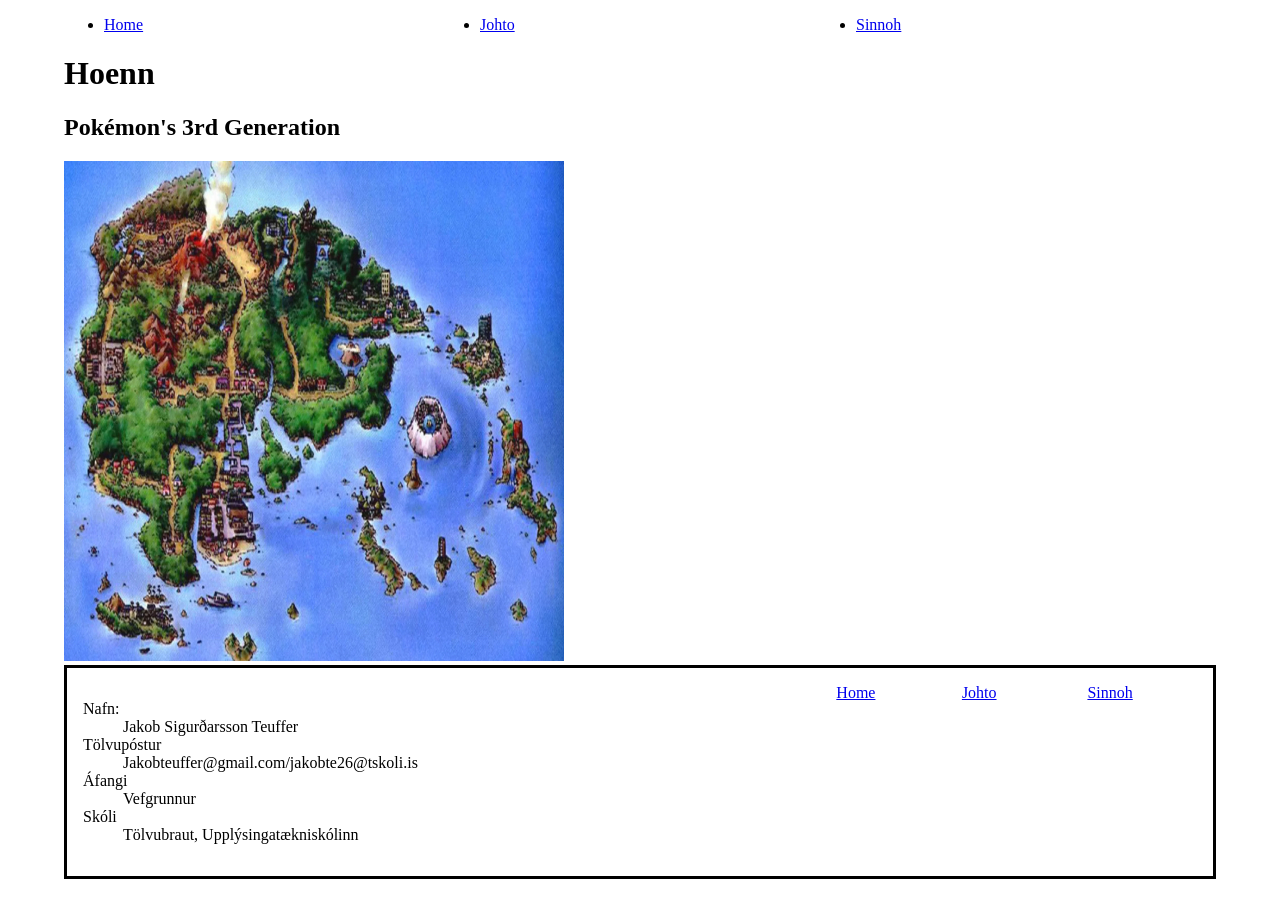
==== hoenn.html @ fdeabd58 "Add files via upload" ====
<!DOCTYPE html>
<html lang="en">
<head>
    <meta charset="UTF-8">
    <meta name="viewport" content="width=device-width, initial-scale=1.0">
    <link rel="stylesheet" href="subpages.css">
    <title>Hoenn</title>
</head>
<body>
    <nav>
        <ul class="container col-3">
            <li><a href="index.html">Home</a></li>
            <li><a href="johto.html">Johto</a></li>
            <li><a href="sinnoh.html">Sinnoh</a></li>
        </ul>
    </nav>
    <header>
        <h1>Hoenn</h1>
        <h2>Pokémon's 3rd Generation</h2>
    </header>
    <img src="Hoenn_map-500x500.jpg" alt="Hoenn map">
    <footer class="container col-3">
        <dl><!--Description list, nafn tölvupóstur, áfangi og skóli-->
				<dt>Nafn:</dt>
					<dd>Jakob Sigurðarsson Teuffer</dd>
				<dt>Tölvupóstur</dt>
					<dd>Jakobteuffer@gmail.com/jakobte26@tskoli.is</dd>
				<dt>Áfangi</dt>
					<dd>Vefgrunnur</dd>
				<dt>Skóli</dt>
					<dd>Tölvubraut, Upplýsingatækniskólinn</dd>
    	</dl>
        <iframe src="https://www.google.com/maps/embed?pb=!1m18!1m12!1m3!1d694.4551203267292!2d139.7292989953987!3d35.660795021329136!2m3!1f0!2f0!3f0!3m2!1i1024!2i768!4f13.1!3m3!1m2!1s0x6018eaf5cd33dde1%3A0x53dc97121c168887!2sPok%C3%A9mon%20Company!5e0!3m2!1sen!2sis!4v1790932168951!5m2!1sen!2sis" width="600" height="450" style="border:0;" allowfullscreen="" loading="lazy" referrerpolicy="strict-origin-when-cross-origin"></iframe>
        <nav class="container col-3">        
            <a href="index.html">Home</a>
            <a href="johto.html">Johto</a>
            <a href="sinnoh.html">Sinnoh</a>
        </nav>
    </footer>
</body>
</html>
---- subpages.css ----
body {
    margin: 0 5%;
    max-width: 1280px;
    padding: 0;
}

.container {
    display: grid;
}

.col-2,
.col-3 {
    grid-template-columns: 1fr;
    gap: 1em;
}

main{
    margin: 16px;
    background-color: #262626;
    padding: 16px;
    border: 9px solid blue;
}

footer{
    border: 3px solid;
    padding: 16px;
}

iframe{
    width: 100%;
    height: auto;
}

@media screen and (min-width:48em) {
    .col-2{
        grid-template-columns: 1fr 1fr;
    }
    .col-3{
        grid-template-columns: 1fr 1fr 1fr;
    }
}
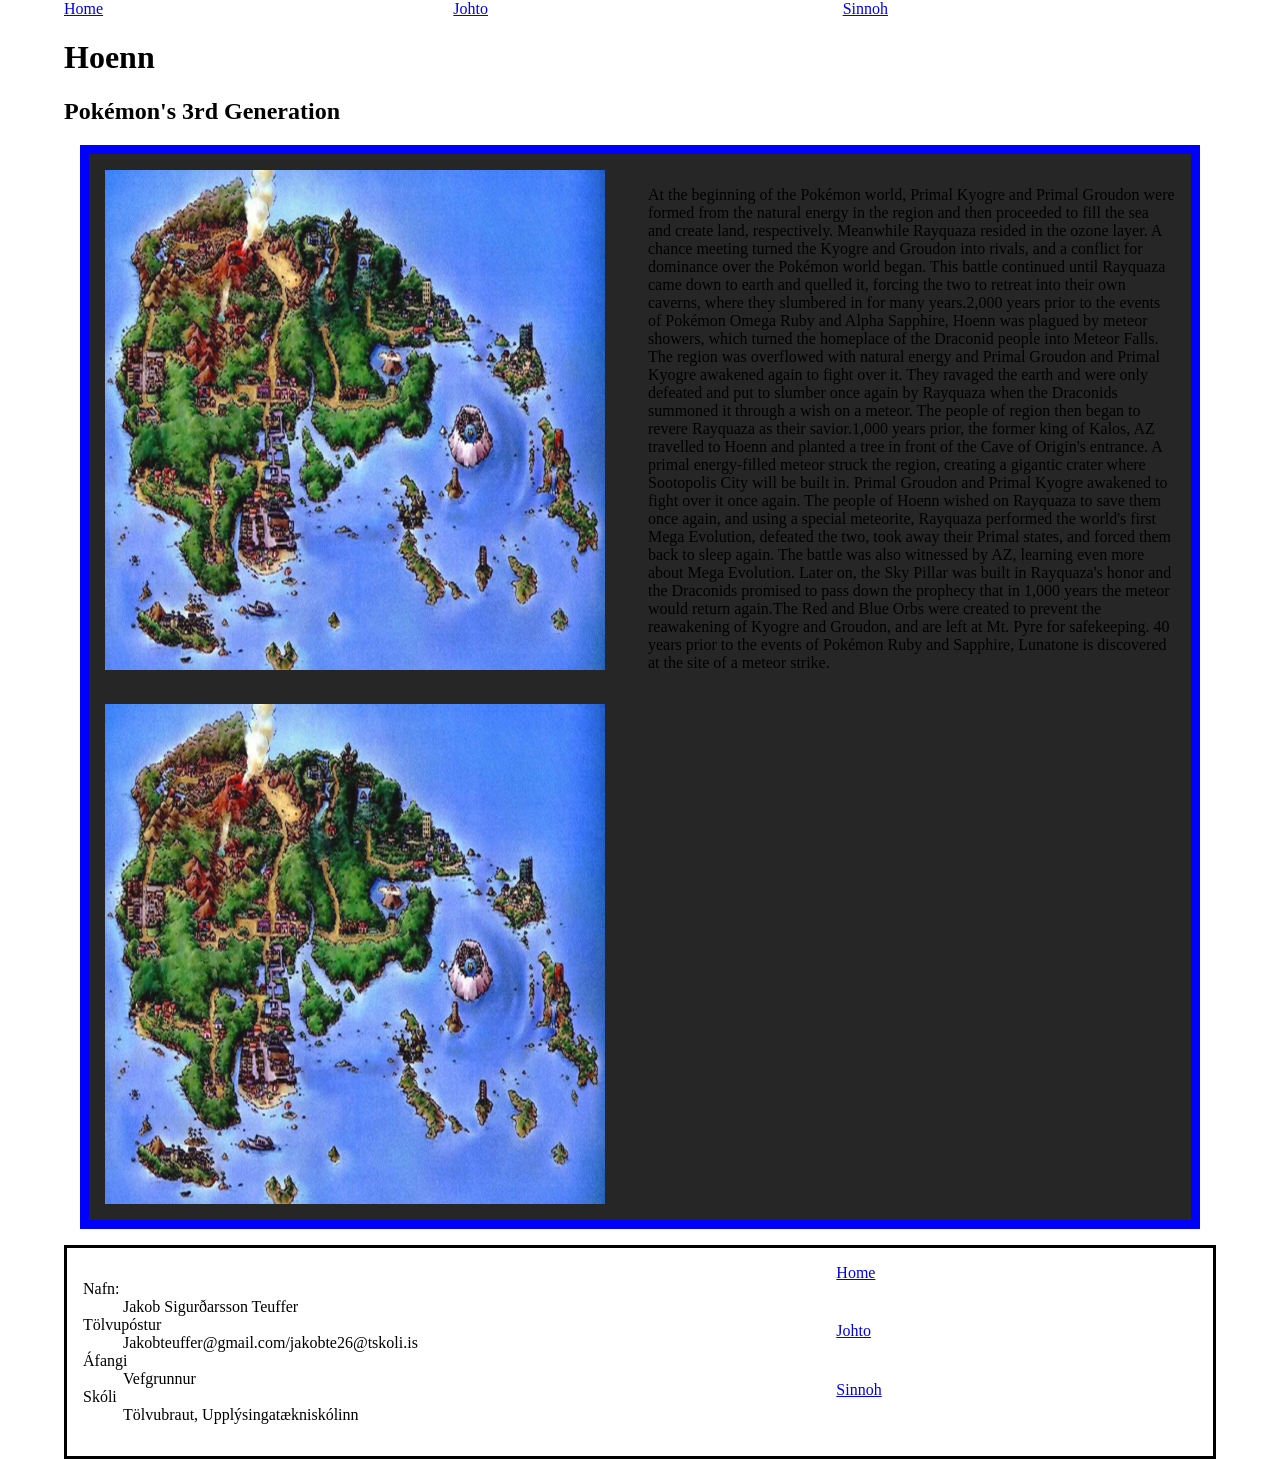
==== commit 917a0abc: "Refactor Hoenn HTML structure and content Updated the structure of the Hoenn HTML page, adding main " ====
--- a/hoenn.html
+++ b/hoenn.html
@@ -7,18 +7,54 @@
     <title>Hoenn</title>
 </head>
 <body>
-    <nav>
-        <ul class="container col-3">
-            <li><a href="index.html">Home</a></li>
-            <li><a href="johto.html">Johto</a></li>
-            <li><a href="sinnoh.html">Sinnoh</a></li>
-        </ul>
+    <nav class="container col-3">        
+        <a href="index.html">Home</a>
+        <a href="johto.html">Johto</a>
+        <a href="sinnoh.html">Sinnoh</a>
     </nav>
     <header>
         <h1>Hoenn</h1>
         <h2>Pokémon's 3rd Generation</h2>
     </header>
-    <img src="Hoenn_map-500x500.jpg" alt="Hoenn map">
+    <main class="container col-2">
+        <img src="Hoenn_map-500x500.jpg" alt="Hoenn map" class="leftimg">
+        <section>
+            <p>
+                At the beginning of the Pokémon world, Primal Kyogre and Primal 
+                Groudon were formed from the natural energy in the region and then 
+                proceeded to fill the sea and create land, respectively. Meanwhile 
+                Rayquaza resided in the ozone layer. A chance meeting turned the 
+                Kyogre and Groudon into rivals, and a conflict for dominance over 
+                the Pokémon world began. This battle continued until Rayquaza came 
+                down to earth and quelled it, forcing the two to retreat into their 
+                own caverns, where they slumbered in for many years.2,000 years prior 
+                to the events of Pokémon Omega Ruby and Alpha Sapphire, Hoenn was 
+                plagued by meteor showers, which turned the homeplace of the Draconid 
+                people into Meteor Falls. The region was overflowed with natural 
+                energy and Primal Groudon and Primal Kyogre awakened again to fight 
+                over it. They ravaged the earth and were only defeated and put to 
+                slumber once again by Rayquaza when the Draconids summoned it through 
+                a wish on a meteor. The people of region then began to revere Rayquaza 
+                as their savior.1,000 years prior, the former king of Kalos, AZ 
+                travelled to Hoenn and planted a tree in front of the Cave of Origin's 
+                entrance. A primal energy-filled meteor struck the region, creating a 
+                gigantic crater where Sootopolis City will be built in. Primal Groudon 
+                and Primal Kyogre awakened to fight over it once again. The people of 
+                Hoenn wished on Rayquaza to save them once again, and using a special 
+                meteorite, Rayquaza performed the world's first Mega Evolution, defeated 
+                the two, took away their Primal states, and forced them back to sleep 
+                again. The battle was also witnessed by AZ, learning even more about 
+                Mega Evolution. Later on, the Sky Pillar was built in Rayquaza's honor 
+                and the Draconids promised to pass down the prophecy that in 1,000 years 
+                the meteor would return again.The Red and Blue Orbs were created to 
+                prevent the reawakening of Kyogre and Groudon, and are left at Mt. Pyre 
+                for safekeeping. 40 years prior to the events of Pokémon Ruby and Sapphire, 
+                Lunatone is discovered at the site of a meteor strike.
+            </p>
+        </section>
+        <img src="Hoenn_map-500x500.jpg" alt="Hoenn map" class="rightimg">
+    </main>
+    
     <footer class="container col-3">
         <dl><!--Description list, nafn tölvupóstur, áfangi og skóli-->
 				<dt>Nafn:</dt>
@@ -31,11 +67,11 @@
 					<dd>Tölvubraut, Upplýsingatækniskólinn</dd>
     	</dl>
         <iframe src="https://www.google.com/maps/embed?pb=!1m18!1m12!1m3!1d694.4551203267292!2d139.7292989953987!3d35.660795021329136!2m3!1f0!2f0!3f0!3m2!1i1024!2i768!4f13.1!3m3!1m2!1s0x6018eaf5cd33dde1%3A0x53dc97121c168887!2sPok%C3%A9mon%20Company!5e0!3m2!1sen!2sis!4v1790932168951!5m2!1sen!2sis" width="600" height="450" style="border:0;" allowfullscreen="" loading="lazy" referrerpolicy="strict-origin-when-cross-origin"></iframe>
-        <nav class="container col-3">        
+        <nav class="container">        
             <a href="index.html">Home</a>
             <a href="johto.html">Johto</a>
             <a href="sinnoh.html">Sinnoh</a>
         </nav>
     </footer>
 </body>
-</html>+</html>
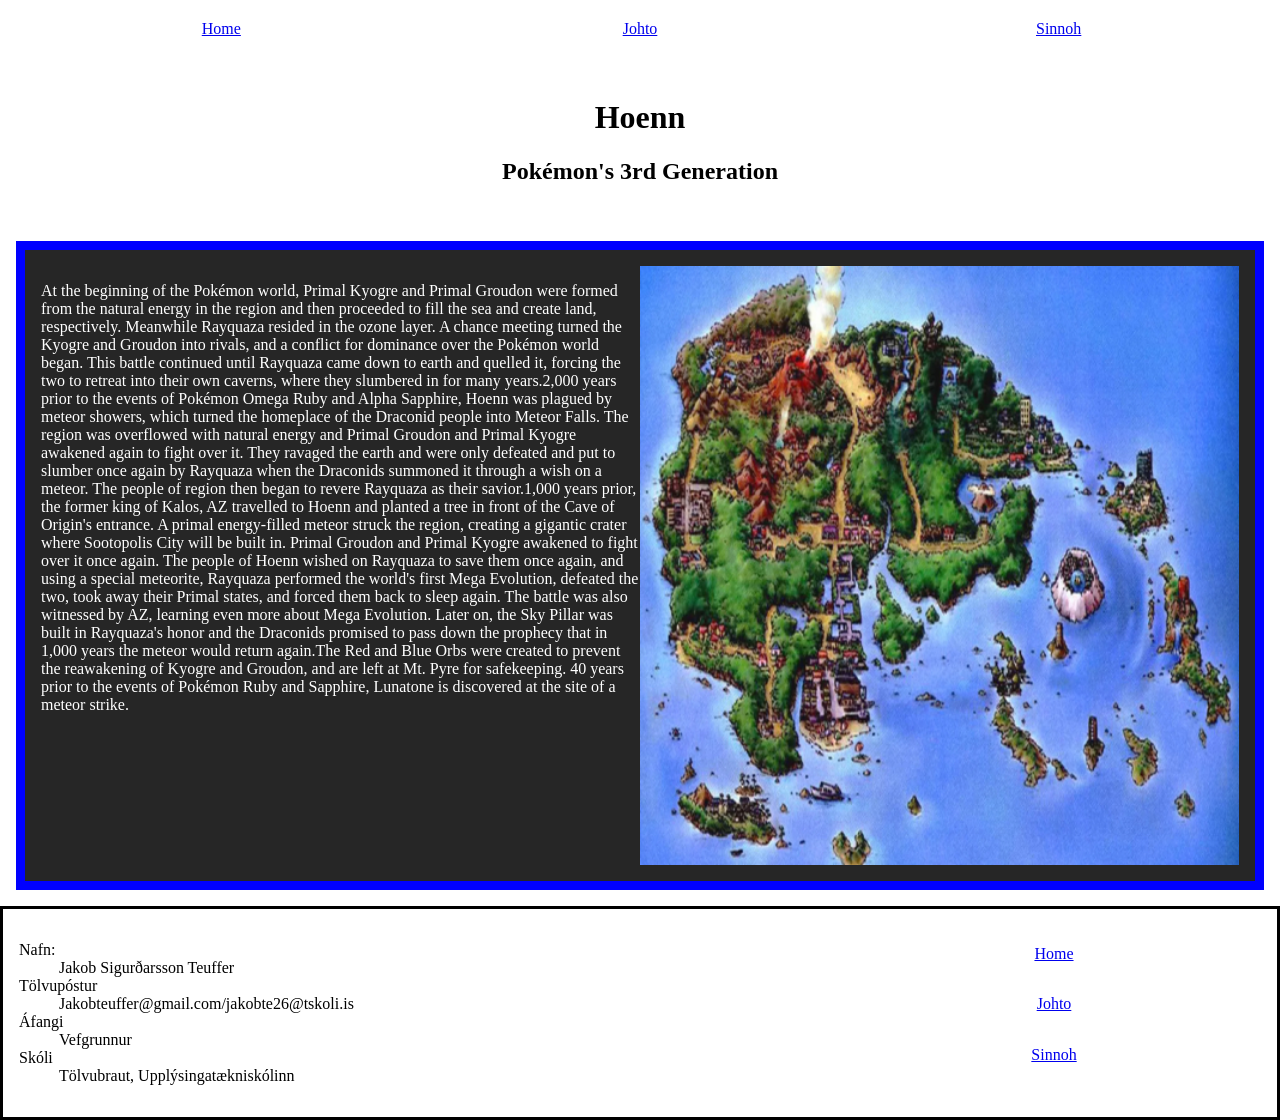
==== commit 0ceaf740: "Fix HTML formatting and update image paths" ====
--- a/hoenn.html
+++ b/hoenn.html
@@ -17,7 +17,7 @@
         <h2>Pokémon's 3rd Generation</h2>
     </header>
     <main class="container col-2">
-        <img src="Hoenn_map-500x500.jpg" alt="Hoenn map" class="leftimg">
+        <img src="myndir/Hoenn_map-500x500.jpg" alt="Hoenn map" class="leftimg">
         <section>
             <p>
                 At the beginning of the Pokémon world, Primal Kyogre and Primal 
@@ -52,7 +52,7 @@
                 Lunatone is discovered at the site of a meteor strike.
             </p>
         </section>
-        <img src="Hoenn_map-500x500.jpg" alt="Hoenn map" class="rightimg">
+        <img src="myndir/Hoenn_map-500x500.jpg" alt="Hoenn map" class="rightimg">
     </main>
     
     <footer class="container col-3">
--- a/subpages.css
+++ b/subpages.css
@@ -1,5 +1,5 @@
 body {
-    margin: 0 5%;
+    margin: 0 auto;
     max-width: 1280px;
     padding: 0;
 }
@@ -11,16 +11,42 @@
 .col-2,
 .col-3 {
     grid-template-columns: 1fr;
-    gap: 1em;
+}
+
+nav{
+    display: flex;
+    flex-direction: column;
+    padding: 20px;
+    text-align: center;
+    justify-content: center;
+    gap: 1em;   
+}
+
+header{
+    padding: 20px;
+    text-align: center;
+    justify-content: center;
 }
 
 main{
+    color: white;
     margin: 16px;
     background-color: #262626;
     padding: 16px;
     border: 9px solid blue;
 }
 
+img{
+    width: 100%;
+    height: auto;
+}
+
+.leftimg{
+    display: block;
+}
+.rightimg{
+    display: none;
+}
 footer{
     border: 3px solid;
     padding: 16px;
@@ -32,10 +58,16 @@
 }
 
 @media screen and (min-width:48em) {
+    .leftimg{
+        display: none;
+    }
+    .rightimg{
+        display: block;
+    }
     .col-2{
         grid-template-columns: 1fr 1fr;
     }
     .col-3{
         grid-template-columns: 1fr 1fr 1fr;
     }
-}+}
